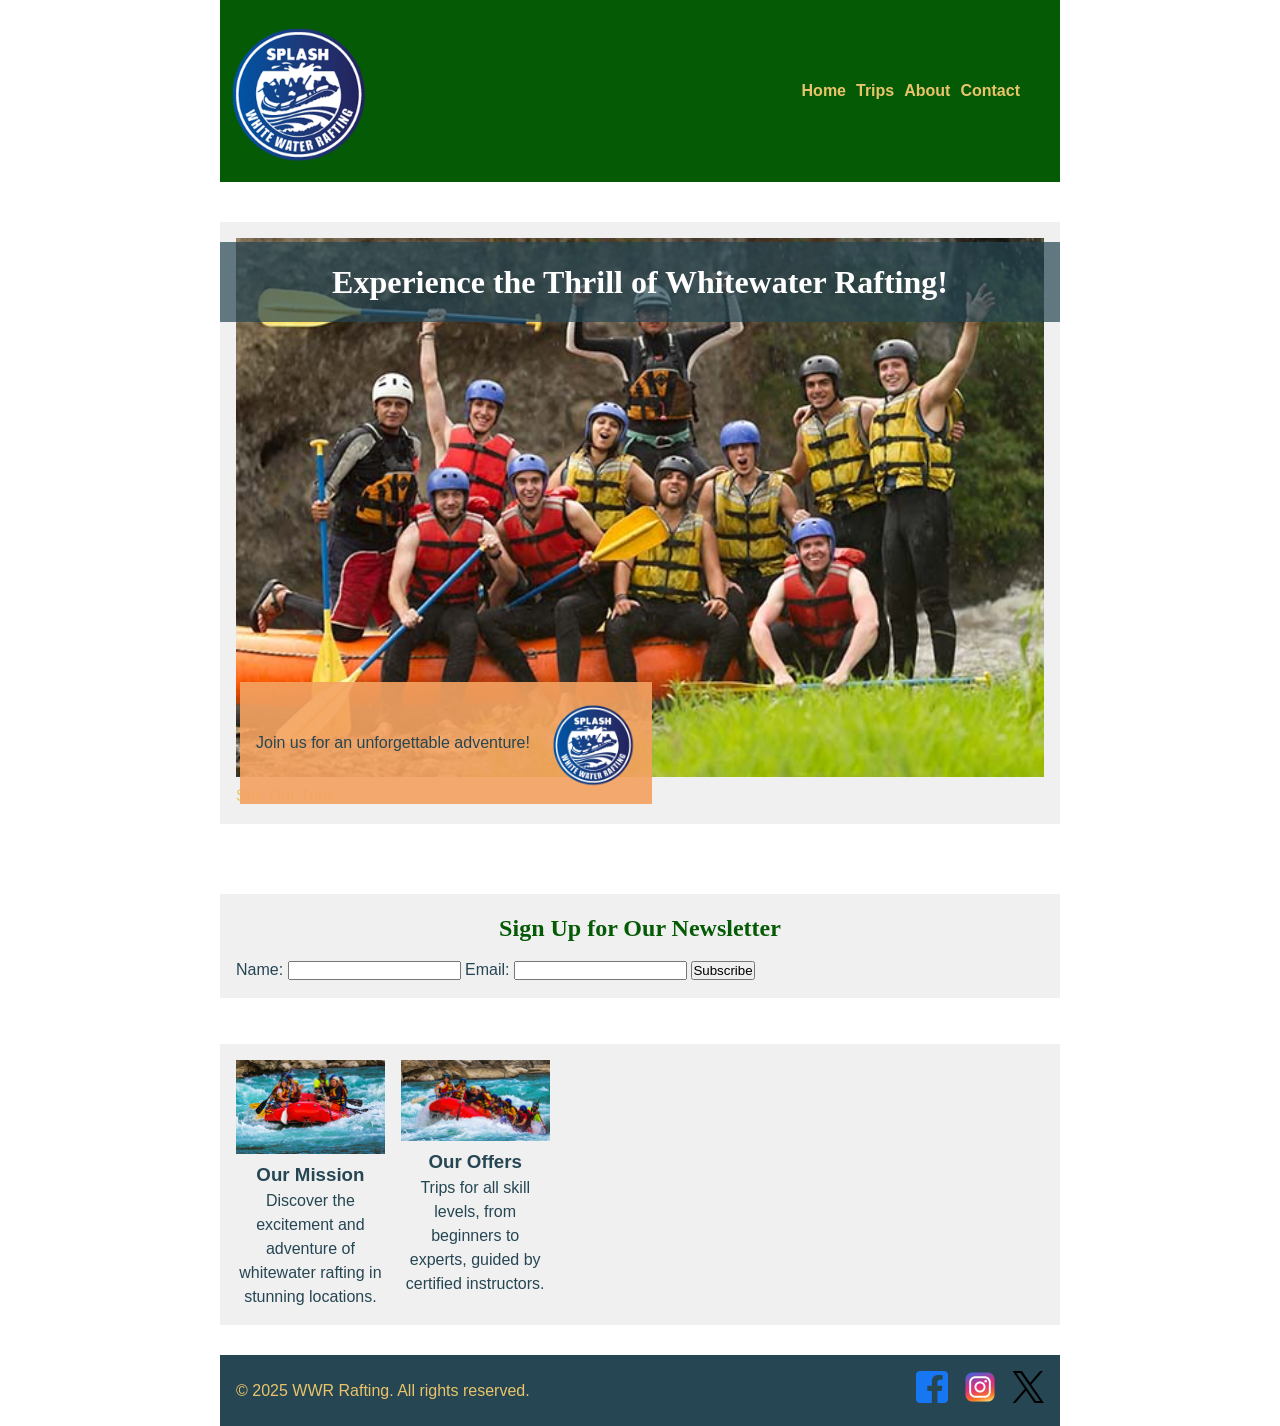
==== wwr/index.html @ 4028bb4a "index" ====
<!DOCTYPE html>
<html lang="en">

<head>
    <meta charset="UTF-8">
    <meta name="viewport" content="width=device-width, initial-scale=1.0">
    <title>Rafting Project</title>
    <link rel="stylesheet" href="styles/rafting.css">
</head>

<body>


    <header>
        <div class="container-header">
            <img src="images/z-splash.png" alt="WWR Rafting Logo">
            <nav>
                <ul>
                    <li><a href="index.html">Home</a></li>
                    <li><a href="trips.html">Trips</a></li>
                    <li><a href="about.html">About</a></li>
                    <li><a href="contact.html">Contact</a></li>
                </ul>
            </nav>
        </div>
    </header>


    <section class="hero">
        <img src="images/rafting59_600.jpg" alt="Whitewater rafting adventure">
        <h1>Experience the Thrill of Whitewater Rafting!</h1>
        <article>
            <p>Join us for an unforgettable adventure!</p>
            <img src="images/z-splash.png" alt="Rafting icon">
        </article>
        <a href="trips.html" class="cta-button">See Our Trips</a>
    </section>


    <section>
        <h2>Sign Up for Our Newsletter</h2>
        <form action="#" method="post">
            <label for="name">Name:</label>
            <input type="text" id="name" name="name" required>

            <label for="email">Email:</label>
            <input type="email" id="email" name="email" required>

            <button type="submit">Subscribe</button>
        </form>
    </section>


    <section class="adventures">
        <figure>
            <img src="images/rafting1.jpg" alt="Rafting descent">
            <figcaption>
                <h3>Our Mission</h3>
                <p>Discover the excitement and adventure of whitewater rafting in stunning locations.</p>
            </figcaption>
        </figure>
        <figure>
            <img src="images/rafting2.jpg" alt="Rafting team">
            <figcaption>
                <h3>Our Offers</h3>
                <p>Trips for all skill levels, from beginners to experts, guided by certified instructors.</p>
            </figcaption>
        </figure>
    </section>


    <footer>
        <p>&copy; 2025 WWR Rafting. All rights reserved.</p>
        <div class="socialmedia">
            <a href="#"><img src="images/facebook.png" alt="Facebook"></a>
            <a href="#"><img src="images/instagram.png" alt="Instagram"></a>
            <a href="#"><img src="images/twitter.png" alt="Twitter"></a>
        </div>
    </footer>

</body>

</html>
---- wwr/styles/rafting.css ----
:root {
    --primary-color: #055a05; 
    --secondary-color: #f4a261; 
    --accent1-color: #264653; 
    --accent2-color: #e9c46a; 
    --heading-font: "Times New Roman", Georgia, serif;
    --body-font: Arial, Helvetica, sans-serif;
}

* {
    margin: 0;
    padding: 0;
    box-sizing: border-box;
}

body {
    font-family: var(--body-font);
    color: var(--accent1-color);
    line-height: 1.5;
    display: flex;
    flex-direction: column;
    align-items: center;
}


.container {
    max-width: 840px;
    width: 100%;
    margin: 0 auto;
    padding: 0 16px;
}


header {
    background-color: var(--primary-color);
    color: var(--accent2-color);
    width: 100%;
    display: flex;
    justify-content: center;
    max-width: 840px;
}

.container-header {
    display: grid;
    grid-template-columns: 1fr 2fr;
    align-items: center;
    max-width: 840px; 
    width: 100%;
    padding: 16px 0;
}

header img {
    width: 150px;
    height: auto;
}

header nav ul {
    display: flex;
    justify-content: flex-end;
    list-style: none;
    gap: 10px;
    padding-right: 40px;
}

header nav a {
    text-decoration: none;
    color: var(--accent2-color);
    font-weight: bold;
}


.hero {
    position: relative;
    max-width: 840px;
    width: 100%;
    margin: 40px auto;
}

.hero img {
    width: 100%;
    height: auto;
}

.hero h1 {
    position: absolute;
    top: 20px;
    left: 0;
    width: 100%;
    text-align: center;
    padding: 16px;
    background-color: rgba(38, 70, 83, 0.7);
    color: #fff;
    font-family: var(--heading-font);
    font-size: 2rem;
}


.hero article {
    position: absolute;
    bottom: 20px;
    left: 20px;
    background-color: rgba(244, 162, 97, 0.9);
    padding: 16px;          
    display: flex;
    align-items: center;
    gap: 16px;               
    max-width: 550px;        
}

.hero article img {
    width: 90px;             
    height: auto;
    margin-left: auto;
}


h1, h2 {
    font-family: var(--heading-font);
    color: var(--primary-color);
    margin-bottom: 12px;  
    text-align: center;
}


section {
    max-width: 840px;
    width: 100%;
    margin: 30px auto;  
    padding: 16px;
    background-color: #f0f0f0;
}

/* Adventures */
.adventures {
    display: grid;
    grid-template-columns: repeat(5, 1fr);
    gap: 16px;
    margin-top: 16px; 
    max-width: 840px;
    margin-left: auto;
    margin-right: auto;
}

.adventures figure {
    text-align: center;
}

.adventures img {
    width: 100%;
    height: auto;
}

/* Footer */
footer {
    display: flex;
    justify-content: space-between;
    align-items: center;
    max-width: 840px;
    width: 100%;
    margin: 0 auto;
    padding: 16px;
    background-color: var(--accent1-color);
    color: var(--accent2-color);
}

footer .socialmedia {
    display: flex;
    gap: 16px;
}

footer .socialmedia img {
    width: 32px;
    height: 32px;
}


a {
    color: var(--accent2-color);
    text-decoration: none;
}

a:hover {
    text-decoration: underline;
}
.trips-grid {
    display: grid;
    grid-template-columns: repeat(3, 1fr); 
    gap: 16px;
    max-width: 840px;  
    margin: 30px auto; 
}

.trips-grid article img {
    width: 100%;   
    height: auto;  
}
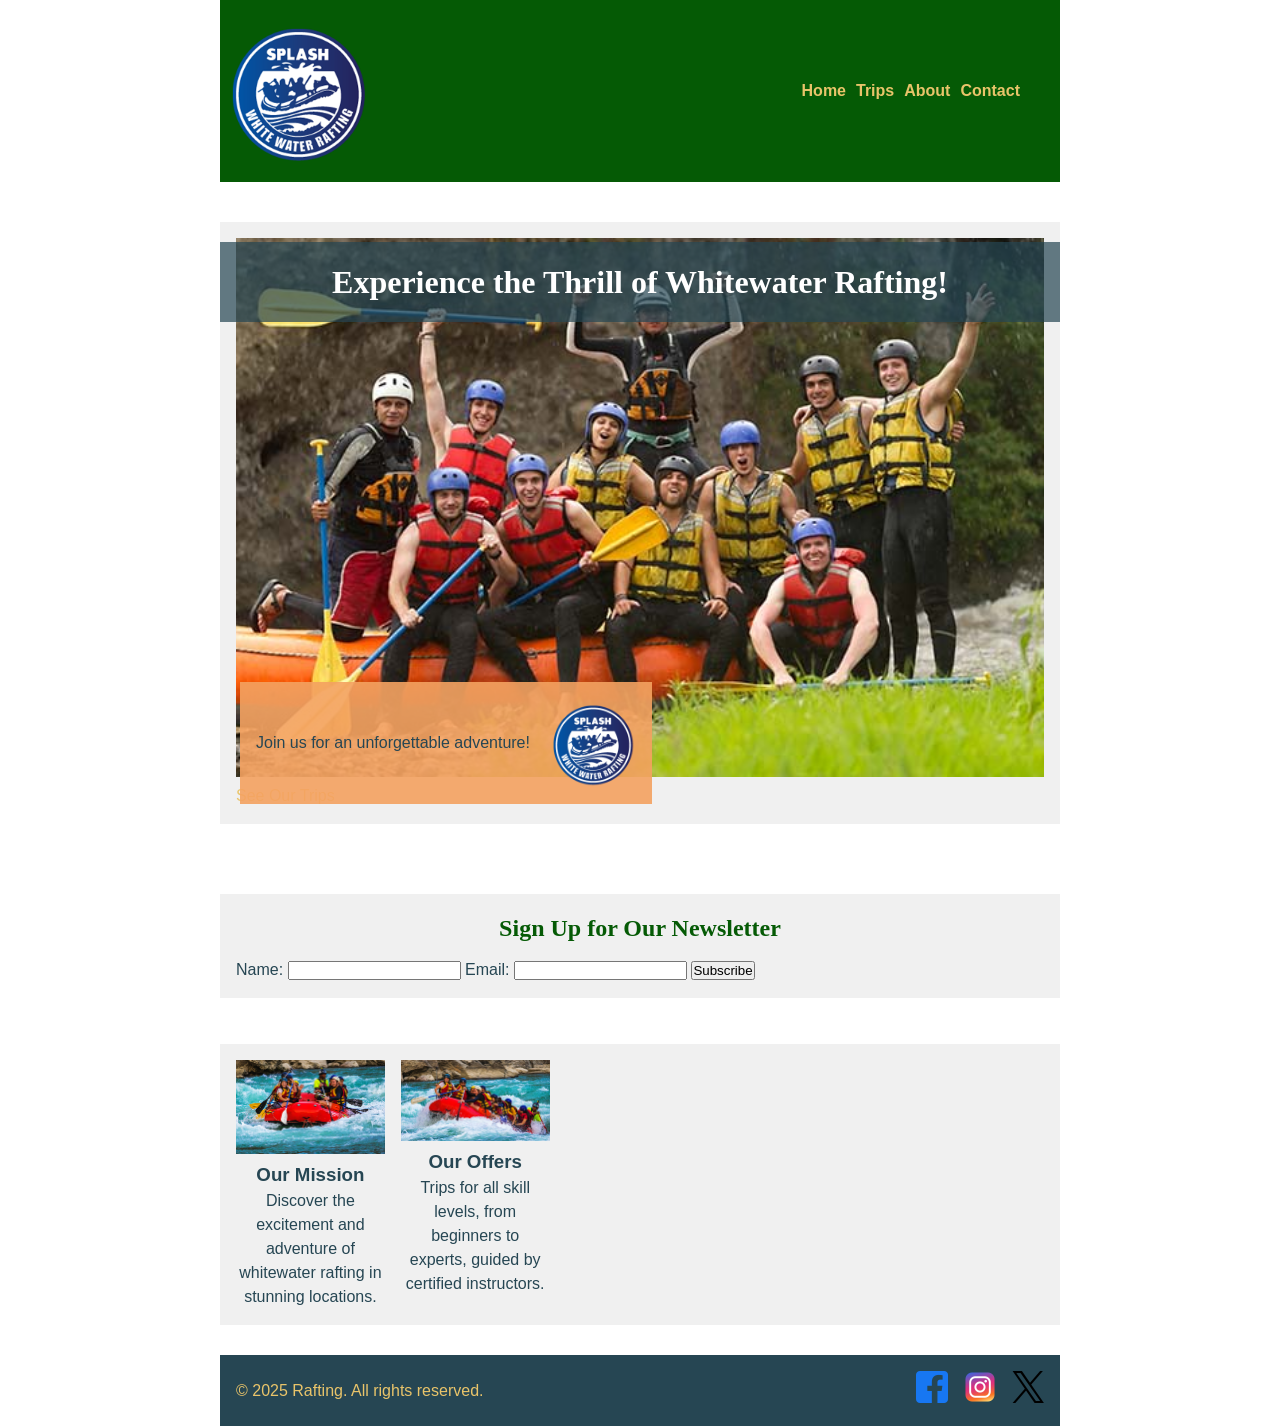
==== commit 30a3e0ae: "index2" ====
--- a/wwr/index.html
+++ b/wwr/index.html
@@ -70,7 +70,7 @@
 
 
     <footer>
-        <p>&copy; 2025 WWR Rafting. All rights reserved.</p>
+        <p>&copy; 2025 Rafting. All rights reserved.</p>
         <div class="socialmedia">
             <a href="#"><img src="images/facebook.png" alt="Facebook"></a>
             <a href="#"><img src="images/instagram.png" alt="Instagram"></a>
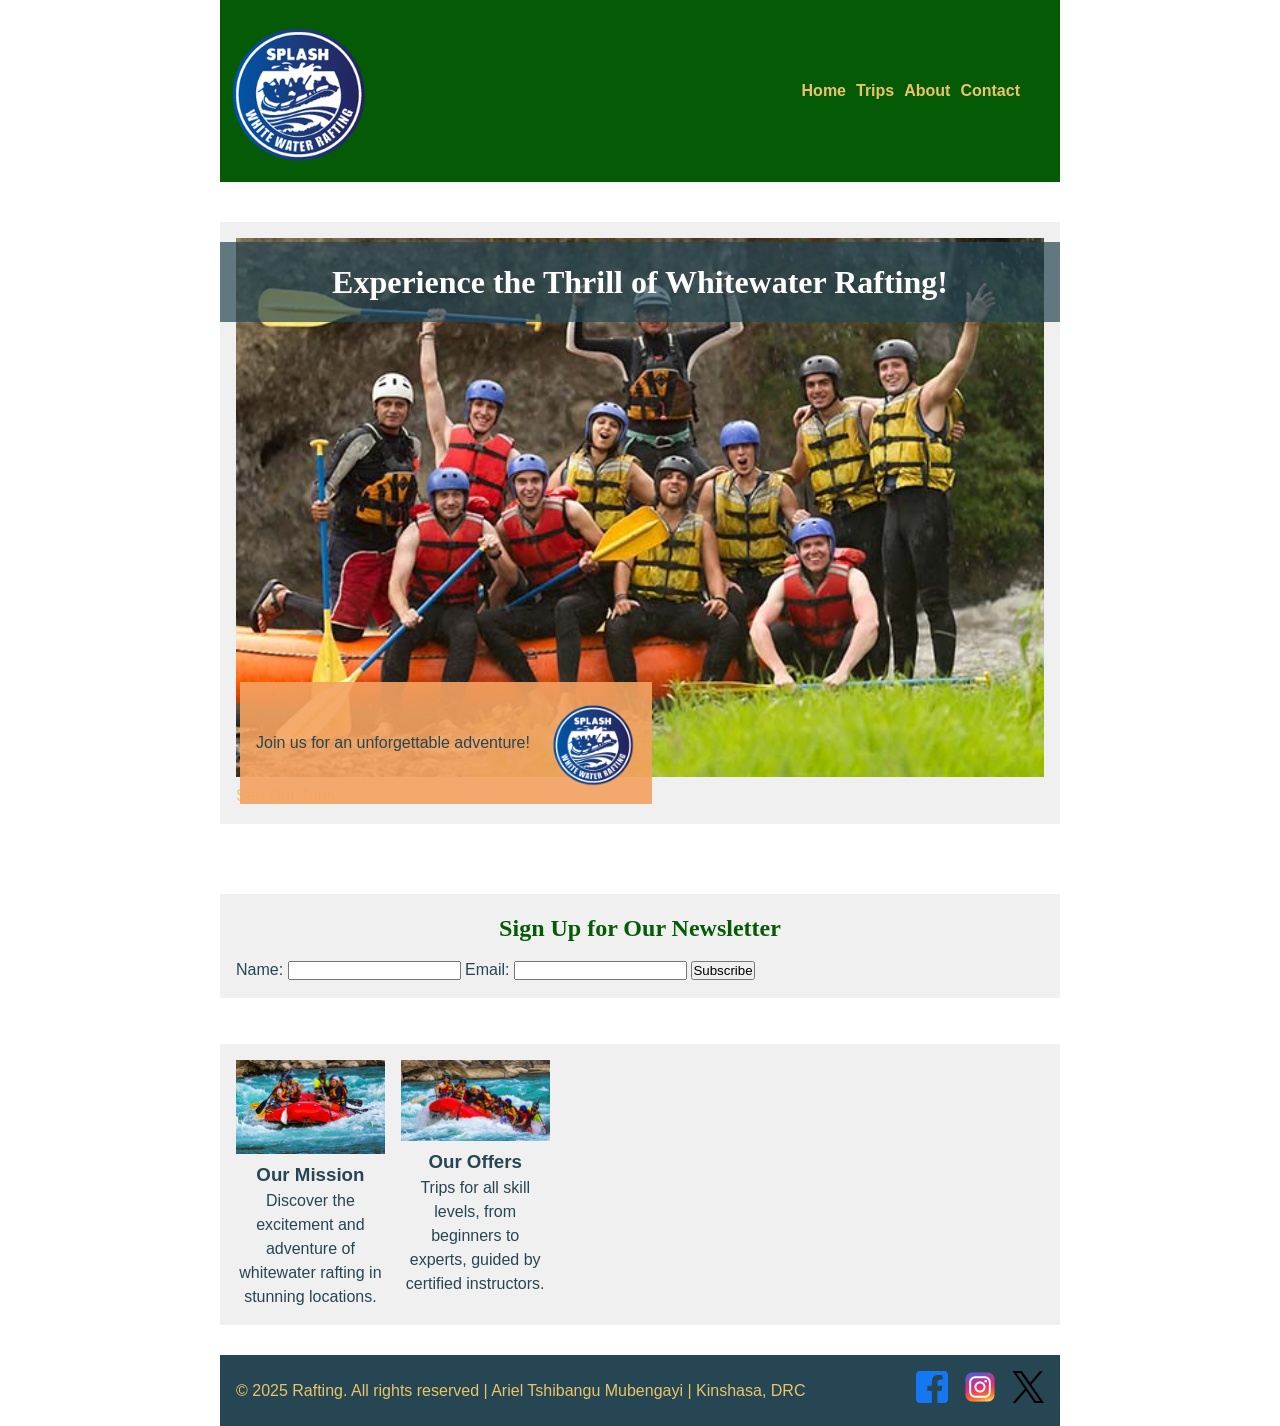
==== commit 0ca57d7a: "update2" ====
--- a/wwr/index.html
+++ b/wwr/index.html
@@ -70,7 +70,7 @@
 
 
     <footer>
-        <p>&copy; 2025 Rafting. All rights reserved.</p>
+        <p>&copy; 2025 Rafting. All rights reserved | Ariel Tshibangu Mubengayi | Kinshasa, DRC</p>
         <div class="socialmedia">
             <a href="#"><img src="images/facebook.png" alt="Facebook"></a>
             <a href="#"><img src="images/instagram.png" alt="Instagram"></a>
